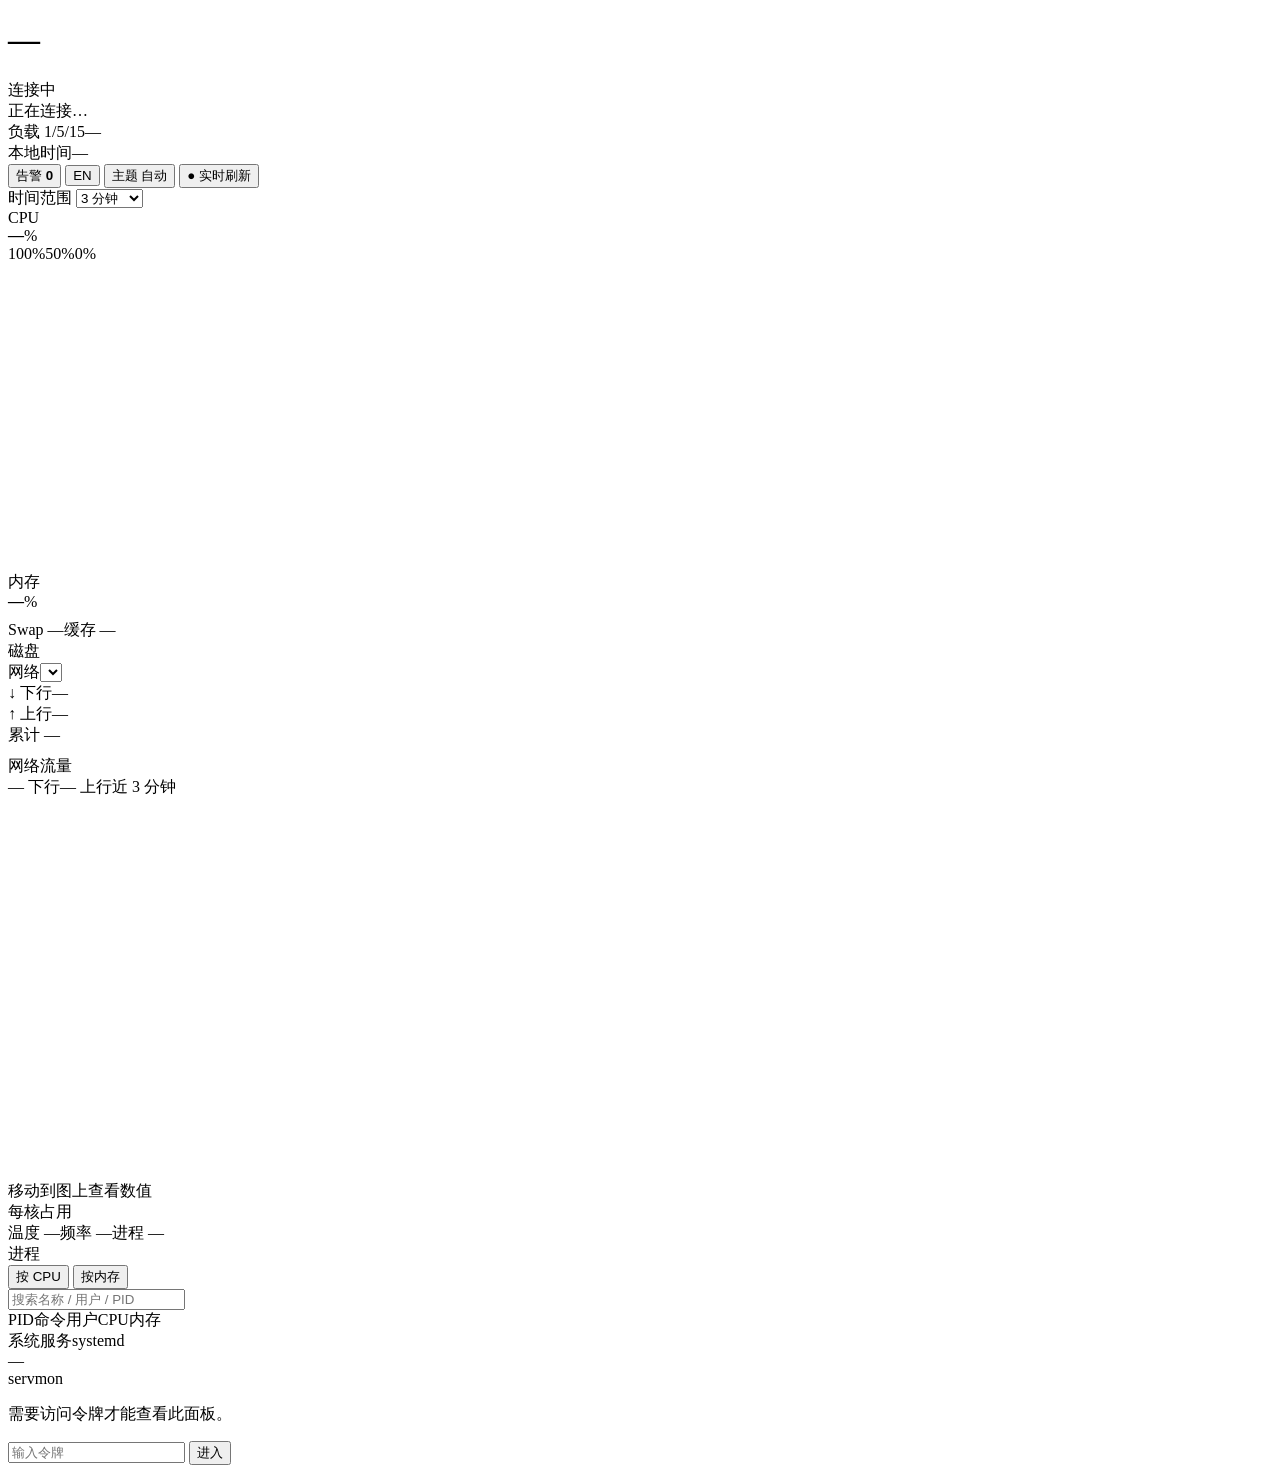
==== src/web/index.html @ bea7a371 "refactor: move sources into src and add Makefile" ====
<!doctype html>
<html lang="zh-CN">
  <head>
    <meta charset="utf-8" />
    <meta
      name="viewport"
      content="width=device-width, initial-scale=1, viewport-fit=cover"
    />
    <meta name="color-scheme" content="dark light" />
    <title>servmon</title>
    <link rel="manifest" href="/manifest.json" />
    <meta name="theme-color" content="#0c0f12" />
    <link rel="icon" href="/icon.svg" />
    <script src="/theme.js"></script>
    <link rel="stylesheet" href="/style.css" />
  </head>
  <body>
    <div class="wrap">
      <header class="top" id="top">
        <div class="id">
          <div class="name">
            <span class="pulse"></span>
            <h1 id="host">—</h1>
            <span class="badge" id="badge">连接中</span>
          </div>
          <div class="sys" id="sys">正在连接…</div>
        </div>
        <div class="side">
          <div class="kv">
            <span class="k">负载 1/5/15</span><span class="v" id="load">—</span>
          </div>
          <div class="kv">
            <span class="k">本地时间</span><span class="v" id="clock">—</span>
          </div>
          <div class="btns">
            <button class="live" id="alertsButton">
              告警 <b id="alertCount">0</b>
            </button>
            <button class="live" id="language" aria-label="Language">EN</button>
            <button class="live" id="logout" hidden>退出</button>
            <button
              class="live"
              id="theme"
              title="切换主题：跟随系统 / 深色 / 浅色"
            >
              主题 自动
            </button>
            <button class="live" id="live">● 实时刷新</button>
          </div>
        </div>
      </header>

      <div class="toolbar">
        <label
          >时间范围
          <select id="range">
            <option value="3m">3 分钟</option>
            <option value="1h">1 小时</option>
            <option value="24h">24 小时</option>
            <option value="7d">7 天</option>
            <option value="30d">30 天</option>
          </select></label
        ><span id="historyStatus" class="note"></span
        ><span id="roleBadge" class="note"></span>
      </div>
      <section class="grid g4">
        <div class="card" id="cpuCard" style="padding-bottom: 10px">
          <div class="hd">
            <span class="t">CPU</span><span class="r" id="cpuModel"></span>
          </div>
          <div class="big"><b id="cpuV">—</b><span>%</span></div>
          <div class="plot mini">
            <div class="yScale">
              <span>100%</span><span>50%</span><span>0%</span>
            </div>
            <svg
              class="spark"
              viewBox="0 0 300 70"
              preserveAspectRatio="none"
              role="img"
              aria-label="历史曲线"
            >
              <polyline
                id="cpuLine"
                class="st-accent"
                points=""
                fill="none"
                stroke-width="1.6"
                vector-effect="non-scaling-stroke"
              ></polyline>
              <polygon
                id="cpuArea"
                class="fl-accent"
                points=""
                opacity="0.09"
              ></polygon>
            </svg>
          </div>
          <div class="axis" id="cpuAxis"></div>
        </div>

        <div class="card">
          <div class="hd">
            <span class="t" id="memTitle">内存</span
            ><span class="r" id="memText"></span>
          </div>
          <div class="big"><b id="memV">—</b><span>%</span></div>
          <div style="display: flex; flex-direction: column; gap: 9px">
            <div class="bar"><i id="memBar"></i></div>
            <div class="meta2">
              <span id="swapText">Swap —</span
              ><span id="cacheText">缓存 —</span>
            </div>
          </div>
        </div>

        <div class="card">
          <div class="hd">
            <span class="t" id="diskTitle">磁盘</span
            ><span class="r" id="diskCount"></span>
          </div>
          <div class="disks" id="disks"></div>
        </div>

        <div class="card" style="padding-bottom: 10px">
          <div class="hd">
            <span class="t">网络</span
            ><select id="iface" aria-label="网络接口"></select>
          </div>
          <div class="net2">
            <div class="kv rx">
              <span class="k">↓ 下行</span><span class="v" id="rxV">—</span>
            </div>
            <div class="kv txv">
              <span class="k">↑ 上行</span><span class="v" id="txV">—</span>
            </div>
          </div>
          <div class="note" id="netTotal">累计 —</div>
        </div>
      </section>

      <section class="grid g2">
        <div class="card lg">
          <div class="hd">
            <span class="t">网络流量</span>
            <div class="legend">
              <span class="rx">— 下行</span><span class="tx">— 上行</span
              ><span class="n" id="netRange">近 3 分钟</span>
            </div>
          </div>
          <div class="plot">
            <div class="yScale" id="netScale"></div>
            <svg
              class="chart"
              viewBox="0 0 600 180"
              preserveAspectRatio="none"
              role="img"
              aria-label="历史曲线"
            >
              <line
                class="st-grid"
                x1="0"
                y1="45"
                x2="600"
                y2="45"
                stroke-width="1"
                vector-effect="non-scaling-stroke"
              ></line>
              <line
                class="st-grid"
                x1="0"
                y1="90"
                x2="600"
                y2="90"
                stroke-width="1"
                vector-effect="non-scaling-stroke"
              ></line>
              <line
                class="st-grid"
                x1="0"
                y1="135"
                x2="600"
                y2="135"
                stroke-width="1"
                vector-effect="non-scaling-stroke"
              ></line>
              <polygon
                id="rxArea"
                class="fl-accent"
                points=""
                opacity="0.1"
              ></polygon>
              <polyline
                id="rxLine"
                class="st-accent"
                points=""
                fill="none"
                stroke-width="1.8"
                vector-effect="non-scaling-stroke"
              ></polyline>
              <polyline
                id="txLine"
                class="st-tx"
                points=""
                fill="none"
                stroke-width="1.5"
                vector-effect="non-scaling-stroke"
              ></polyline>
            </svg>
          </div>
          <div class="axis" id="netAxis"></div>
          <div class="note" id="chartHint">移动到图上查看数值</div>
        </div>

        <div class="card lg">
          <div class="hd">
            <span class="t">每核占用</span
            ><span class="r" id="coreCount"></span>
          </div>
          <div class="cores" id="cores"></div>
          <div class="foot">
            <span id="temp">温度 —</span><span id="freq">频率 —</span
            ><span id="procCount">进程 —</span>
          </div>
        </div>
      </section>

      <section class="grid g2b">
        <div class="card lg" style="gap: 14px">
          <div class="hd">
            <span class="t">进程</span>
            <div class="segs">
              <button class="seg on" data-sort="cpu">按 CPU</button>
              <button class="seg" data-sort="mem">按内存</button>
            </div>
          </div>
          <input
            id="procSearch"
            type="search"
            placeholder="搜索名称 / 用户 / PID"
            aria-label="搜索进程"
          />
          <div class="prow phead">
            <span>PID</span><span>命令</span><span class="us">用户</span
            ><span style="text-align: right">CPU</span
            ><span style="text-align: right">内存</span>
          </div>
          <div class="plist" id="procs"></div>
          <div class="pager" id="pager" hidden>
            <span class="info" id="pageInfo"></span>
            <div class="segs">
              <button class="seg" id="pagePrev" aria-label="上一页">‹</button>
              <span class="pageNo" id="pageNo"></span>
              <button class="seg" id="pageNext" aria-label="下一页">›</button>
            </div>
          </div>
        </div>

        <div class="card lg" style="gap: 14px">
          <div class="hd">
            <span class="t">系统服务</span><span class="r">systemd</span>
          </div>
          <div class="svcs" id="services"></div>
          <div class="log" id="log">—</div>
        </div>
      </section>
      <section class="card" id="containersPanel" hidden>
        <div class="hd"><span class="t">Docker 容器</span></div>
        <div id="containers"></div>
      </section>
    </div>
    <dialog id="drawer">
      <div class="drawerHead">
        <h2 id="drawerTitle"></h2>
        <button class="live" id="closeDrawer">关闭</button>
      </div>
      <div id="drawerContent"></div>
    </dialog>

    <div class="toast" id="toast" role="status"></div>
    <div class="login" id="login">
      <form id="loginForm">
        <div class="t">servmon</div>
        <p>需要访问令牌才能查看此面板。</p>
        <input
          id="tokenIn"
          aria-label="访问令牌"
          type="password"
          placeholder="输入令牌"
          autocomplete="current-password"
        />
        <button type="submit">进入</button>
      </form>
    </div>

    <script src="/app.js"></script>
  </body>
</html>
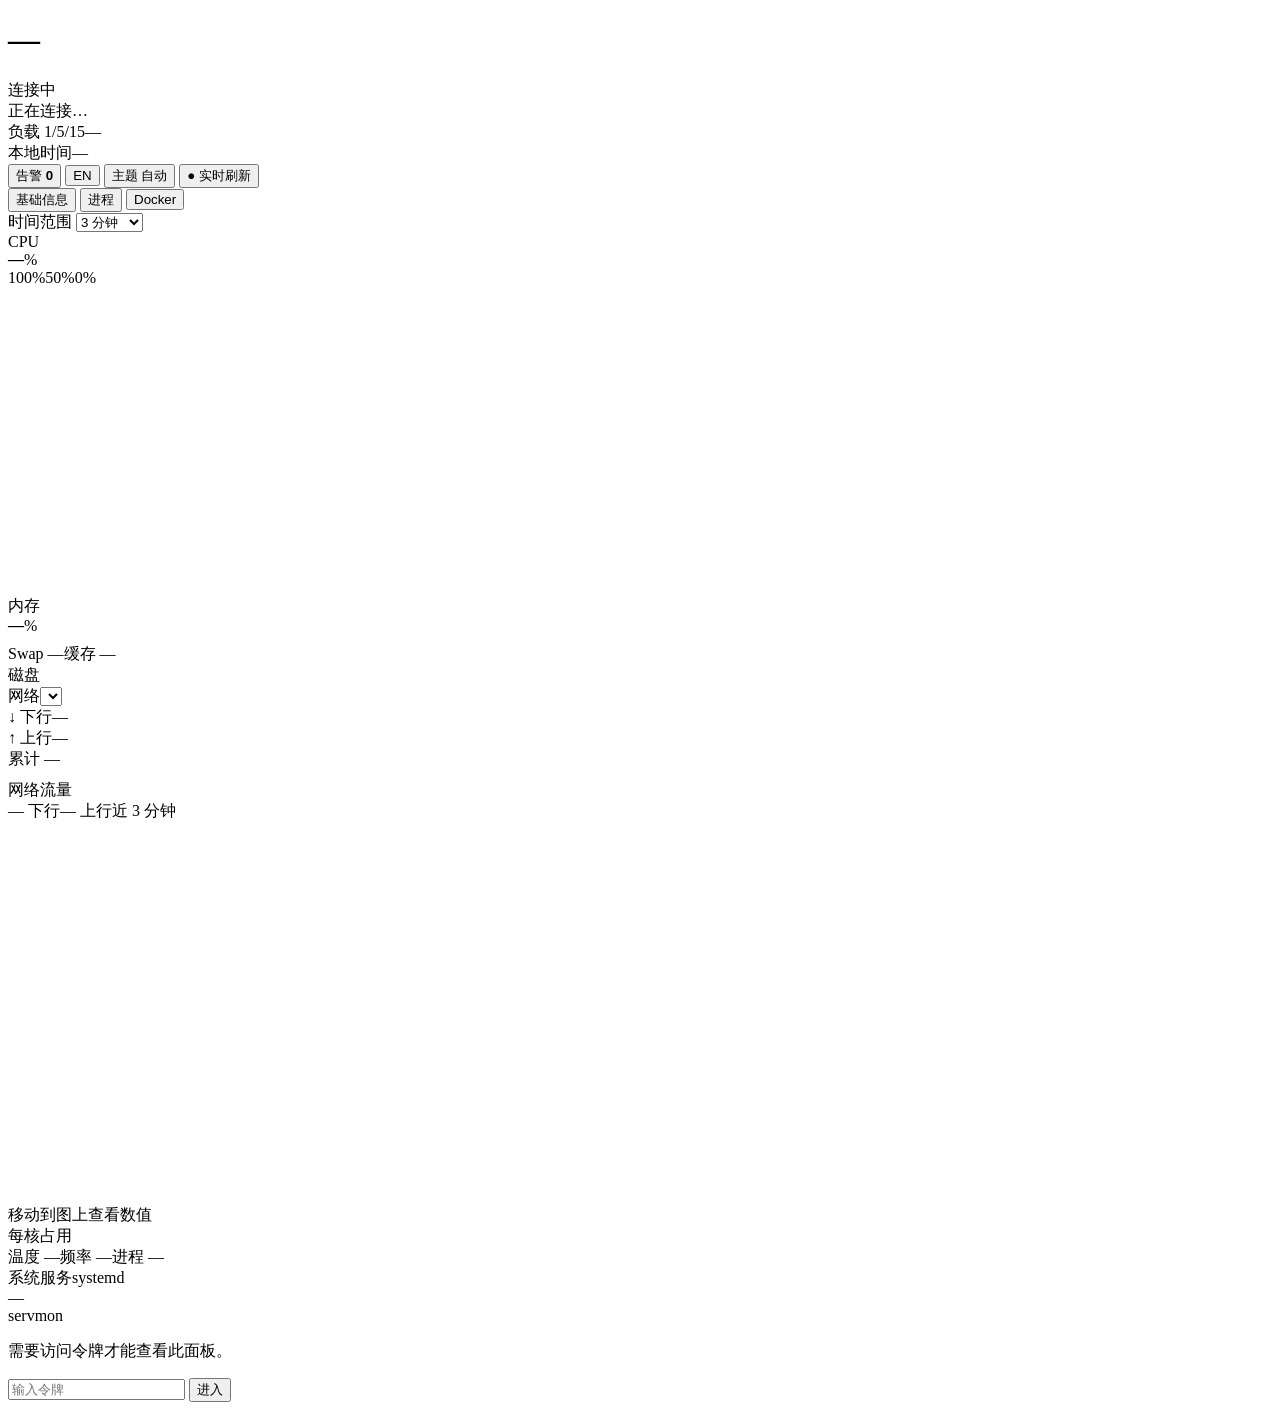
==== commit 74bdd741: "feat: split dashboard into overview process and Docker tabs" ====
--- a/src/web/index.html
+++ b/src/web/index.html
@@ -50,182 +50,243 @@
         </div>
       </header>
 
-      <div class="toolbar">
-        <label
-          >时间范围
-          <select id="range">
-            <option value="3m">3 分钟</option>
-            <option value="1h">1 小时</option>
-            <option value="24h">24 小时</option>
-            <option value="7d">7 天</option>
-            <option value="30d">30 天</option>
-          </select></label
-        ><span id="historyStatus" class="note"></span
-        ><span id="roleBadge" class="note"></span>
+      <div class="page-nav">
+        <div class="page-tabs" role="tablist" aria-label="监控页面">
+          <button
+            class="page-tab"
+            id="tab-overview"
+            type="button"
+            role="tab"
+            aria-selected="true"
+            aria-controls="overviewPanel"
+            data-tab="overview"
+          >
+            基础信息
+          </button>
+          <button
+            class="page-tab"
+            id="tab-processes"
+            type="button"
+            role="tab"
+            aria-selected="false"
+            aria-controls="processesPanel"
+            tabindex="-1"
+            data-tab="processes"
+          >
+            进程
+          </button>
+          <button
+            class="page-tab"
+            id="tab-docker"
+            type="button"
+            role="tab"
+            aria-selected="false"
+            aria-controls="dockerPanel"
+            tabindex="-1"
+            data-tab="docker"
+          >
+            Docker
+          </button>
+        </div>
+        <span id="roleBadge" class="note"></span>
       </div>
-      <section class="grid g4">
-        <div class="card" id="cpuCard" style="padding-bottom: 10px">
+      <section
+        class="tab-panel"
+        id="overviewPanel"
+        role="tabpanel"
+        aria-labelledby="tab-overview"
+        tabindex="0"
+      >
+        <div class="toolbar">
+          <label
+            >时间范围
+            <select id="range">
+              <option value="3m">3 分钟</option>
+              <option value="1h">1 小时</option>
+              <option value="24h">24 小时</option>
+              <option value="7d">7 天</option>
+              <option value="30d">30 天</option>
+            </select></label
+          ><span id="historyStatus" class="note"></span>
+        </div>
+        <section class="grid g4">
+          <div class="card" id="cpuCard" style="padding-bottom: 10px">
+            <div class="hd">
+              <span class="t">CPU</span><span class="r" id="cpuModel"></span>
+            </div>
+            <div class="big"><b id="cpuV">—</b><span>%</span></div>
+            <div class="plot mini">
+              <div class="yScale">
+                <span>100%</span><span>50%</span><span>0%</span>
+              </div>
+              <svg
+                class="spark"
+                viewBox="0 0 300 70"
+                preserveAspectRatio="none"
+                role="img"
+                aria-label="历史曲线"
+              >
+                <polyline
+                  id="cpuLine"
+                  class="st-accent"
+                  points=""
+                  fill="none"
+                  stroke-width="1.6"
+                  vector-effect="non-scaling-stroke"
+                ></polyline>
+                <polygon
+                  id="cpuArea"
+                  class="fl-accent"
+                  points=""
+                  opacity="0.09"
+                ></polygon>
+              </svg>
+            </div>
+            <div class="axis" id="cpuAxis"></div>
+          </div>
+
+          <div class="card">
+            <div class="hd">
+              <span class="t" id="memTitle">内存</span
+              ><span class="r" id="memText"></span>
+            </div>
+            <div class="big"><b id="memV">—</b><span>%</span></div>
+            <div style="display: flex; flex-direction: column; gap: 9px">
+              <div class="bar"><i id="memBar"></i></div>
+              <div class="meta2">
+                <span id="swapText">Swap —</span
+                ><span id="cacheText">缓存 —</span>
+              </div>
+            </div>
+          </div>
+
+          <div class="card">
+            <div class="hd">
+              <span class="t" id="diskTitle">磁盘</span
+              ><span class="r" id="diskCount"></span>
+            </div>
+            <div class="disks" id="disks"></div>
+          </div>
+
+          <div class="card" style="padding-bottom: 10px">
+            <div class="hd">
+              <span class="t">网络</span
+              ><select id="iface" aria-label="网络接口"></select>
+            </div>
+            <div class="net2">
+              <div class="kv rx">
+                <span class="k">↓ 下行</span><span class="v" id="rxV">—</span>
+              </div>
+              <div class="kv txv">
+                <span class="k">↑ 上行</span><span class="v" id="txV">—</span>
+              </div>
+            </div>
+            <div class="note" id="netTotal">累计 —</div>
+          </div>
+        </section>
+
+        <section class="grid g2">
+          <div class="card lg">
+            <div class="hd">
+              <span class="t">网络流量</span>
+              <div class="legend">
+                <span class="rx">— 下行</span><span class="tx">— 上行</span
+                ><span class="n" id="netRange">近 3 分钟</span>
+              </div>
+            </div>
+            <div class="plot">
+              <div class="yScale" id="netScale"></div>
+              <svg
+                class="chart"
+                viewBox="0 0 600 180"
+                preserveAspectRatio="none"
+                role="img"
+                aria-label="历史曲线"
+              >
+                <line
+                  class="st-grid"
+                  x1="0"
+                  y1="45"
+                  x2="600"
+                  y2="45"
+                  stroke-width="1"
+                  vector-effect="non-scaling-stroke"
+                ></line>
+                <line
+                  class="st-grid"
+                  x1="0"
+                  y1="90"
+                  x2="600"
+                  y2="90"
+                  stroke-width="1"
+                  vector-effect="non-scaling-stroke"
+                ></line>
+                <line
+                  class="st-grid"
+                  x1="0"
+                  y1="135"
+                  x2="600"
+                  y2="135"
+                  stroke-width="1"
+                  vector-effect="non-scaling-stroke"
+                ></line>
+                <polygon
+                  id="rxArea"
+                  class="fl-accent"
+                  points=""
+                  opacity="0.1"
+                ></polygon>
+                <polyline
+                  id="rxLine"
+                  class="st-accent"
+                  points=""
+                  fill="none"
+                  stroke-width="1.8"
+                  vector-effect="non-scaling-stroke"
+                ></polyline>
+                <polyline
+                  id="txLine"
+                  class="st-tx"
+                  points=""
+                  fill="none"
+                  stroke-width="1.5"
+                  vector-effect="non-scaling-stroke"
+                ></polyline>
+              </svg>
+            </div>
+            <div class="axis" id="netAxis"></div>
+            <div class="note" id="chartHint">移动到图上查看数值</div>
+          </div>
+
+          <div class="card lg">
+            <div class="hd">
+              <span class="t">每核占用</span
+              ><span class="r" id="coreCount"></span>
+            </div>
+            <div class="cores" id="cores"></div>
+            <div class="foot">
+              <span id="temp">温度 —</span><span id="freq">频率 —</span
+              ><span id="procCount">进程 —</span>
+            </div>
+          </div>
+        </section>
+
+        <div class="card lg" style="gap: 14px">
           <div class="hd">
-            <span class="t">CPU</span><span class="r" id="cpuModel"></span>
-          </div>
-          <div class="big"><b id="cpuV">—</b><span>%</span></div>
-          <div class="plot mini">
-            <div class="yScale">
-              <span>100%</span><span>50%</span><span>0%</span>
-            </div>
-            <svg
-              class="spark"
-              viewBox="0 0 300 70"
-              preserveAspectRatio="none"
-              role="img"
-              aria-label="历史曲线"
-            >
-              <polyline
-                id="cpuLine"
-                class="st-accent"
-                points=""
-                fill="none"
-                stroke-width="1.6"
-                vector-effect="non-scaling-stroke"
-              ></polyline>
-              <polygon
-                id="cpuArea"
-                class="fl-accent"
-                points=""
-                opacity="0.09"
-              ></polygon>
-            </svg>
-          </div>
-          <div class="axis" id="cpuAxis"></div>
-        </div>
-
-        <div class="card">
-          <div class="hd">
-            <span class="t" id="memTitle">内存</span
-            ><span class="r" id="memText"></span>
-          </div>
-          <div class="big"><b id="memV">—</b><span>%</span></div>
-          <div style="display: flex; flex-direction: column; gap: 9px">
-            <div class="bar"><i id="memBar"></i></div>
-            <div class="meta2">
-              <span id="swapText">Swap —</span
-              ><span id="cacheText">缓存 —</span>
-            </div>
-          </div>
-        </div>
-
-        <div class="card">
-          <div class="hd">
-            <span class="t" id="diskTitle">磁盘</span
-            ><span class="r" id="diskCount"></span>
-          </div>
-          <div class="disks" id="disks"></div>
-        </div>
-
-        <div class="card" style="padding-bottom: 10px">
-          <div class="hd">
-            <span class="t">网络</span
-            ><select id="iface" aria-label="网络接口"></select>
-          </div>
-          <div class="net2">
-            <div class="kv rx">
-              <span class="k">↓ 下行</span><span class="v" id="rxV">—</span>
-            </div>
-            <div class="kv txv">
-              <span class="k">↑ 上行</span><span class="v" id="txV">—</span>
-            </div>
-          </div>
-          <div class="note" id="netTotal">累计 —</div>
+            <span class="t">系统服务</span><span class="r">systemd</span>
+          </div>
+          <div class="svcs" id="services"></div>
+          <div class="log" id="log">—</div>
         </div>
       </section>
-
-      <section class="grid g2">
-        <div class="card lg">
-          <div class="hd">
-            <span class="t">网络流量</span>
-            <div class="legend">
-              <span class="rx">— 下行</span><span class="tx">— 上行</span
-              ><span class="n" id="netRange">近 3 分钟</span>
-            </div>
-          </div>
-          <div class="plot">
-            <div class="yScale" id="netScale"></div>
-            <svg
-              class="chart"
-              viewBox="0 0 600 180"
-              preserveAspectRatio="none"
-              role="img"
-              aria-label="历史曲线"
-            >
-              <line
-                class="st-grid"
-                x1="0"
-                y1="45"
-                x2="600"
-                y2="45"
-                stroke-width="1"
-                vector-effect="non-scaling-stroke"
-              ></line>
-              <line
-                class="st-grid"
-                x1="0"
-                y1="90"
-                x2="600"
-                y2="90"
-                stroke-width="1"
-                vector-effect="non-scaling-stroke"
-              ></line>
-              <line
-                class="st-grid"
-                x1="0"
-                y1="135"
-                x2="600"
-                y2="135"
-                stroke-width="1"
-                vector-effect="non-scaling-stroke"
-              ></line>
-              <polygon
-                id="rxArea"
-                class="fl-accent"
-                points=""
-                opacity="0.1"
-              ></polygon>
-              <polyline
-                id="rxLine"
-                class="st-accent"
-                points=""
-                fill="none"
-                stroke-width="1.8"
-                vector-effect="non-scaling-stroke"
-              ></polyline>
-              <polyline
-                id="txLine"
-                class="st-tx"
-                points=""
-                fill="none"
-                stroke-width="1.5"
-                vector-effect="non-scaling-stroke"
-              ></polyline>
-            </svg>
-          </div>
-          <div class="axis" id="netAxis"></div>
-          <div class="note" id="chartHint">移动到图上查看数值</div>
-        </div>
-
-        <div class="card lg">
-          <div class="hd">
-            <span class="t">每核占用</span
-            ><span class="r" id="coreCount"></span>
-          </div>
-          <div class="cores" id="cores"></div>
-          <div class="foot">
-            <span id="temp">温度 —</span><span id="freq">频率 —</span
-            ><span id="procCount">进程 —</span>
-          </div>
-        </div>
-      </section>
-
-      <section class="grid g2b">
+      <section
+        class="tab-panel"
+        id="processesPanel"
+        role="tabpanel"
+        aria-labelledby="tab-processes"
+        tabindex="0"
+        hidden
+      >
         <div class="card lg" style="gap: 14px">
           <div class="hd">
             <span class="t">进程</span>
@@ -255,18 +316,23 @@
             </div>
           </div>
         </div>
-
-        <div class="card lg" style="gap: 14px">
-          <div class="hd">
-            <span class="t">系统服务</span><span class="r">systemd</span>
-          </div>
-          <div class="svcs" id="services"></div>
-          <div class="log" id="log">—</div>
-        </div>
       </section>
-      <section class="card" id="containersPanel" hidden>
-        <div class="hd"><span class="t">Docker 容器</span></div>
-        <div id="containers"></div>
+      <section
+        class="tab-panel"
+        id="dockerPanel"
+        role="tabpanel"
+        aria-labelledby="tab-docker"
+        tabindex="0"
+        hidden
+      >
+        <div class="card docker-empty" id="dockerEmpty" role="status">
+          <h2>Docker 容器</h2>
+          <p id="dockerStatus">正在连接 Docker…</p>
+        </div>
+        <div class="card" id="containersPanel" hidden>
+          <div class="hd"><span class="t">Docker 容器</span></div>
+          <div id="containers"></div>
+        </div>
       </section>
     </div>
     <dialog id="drawer">
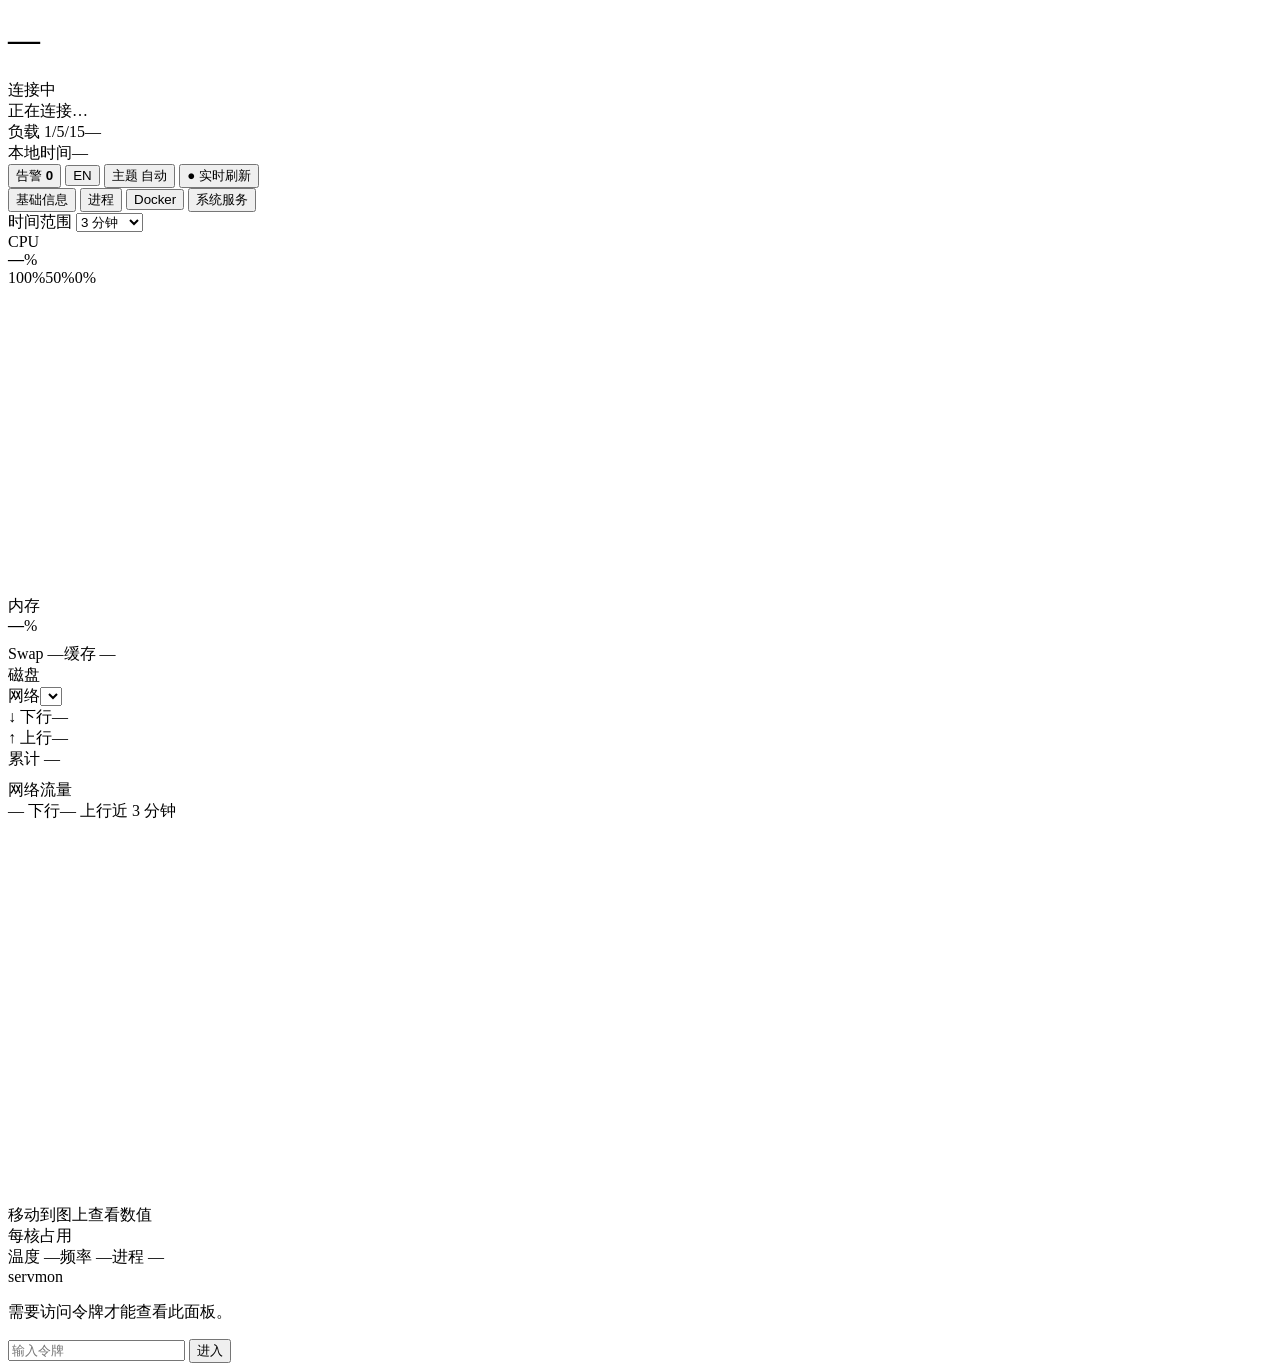
==== commit 677d91de: "feat: give system services a dedicated tab" ====
--- a/src/web/index.html
+++ b/src/web/index.html
@@ -87,6 +87,18 @@
           >
             Docker
           </button>
+          <button
+            class="page-tab"
+            id="tab-services"
+            type="button"
+            role="tab"
+            aria-selected="false"
+            aria-controls="servicesPanel"
+            tabindex="-1"
+            data-tab="services"
+          >
+            系统服务
+          </button>
         </div>
         <span id="roleBadge" class="note"></span>
       </div>
@@ -270,14 +282,6 @@
             </div>
           </div>
         </section>
-
-        <div class="card lg" style="gap: 14px">
-          <div class="hd">
-            <span class="t">系统服务</span><span class="r">systemd</span>
-          </div>
-          <div class="svcs" id="services"></div>
-          <div class="log" id="log">—</div>
-        </div>
       </section>
       <section
         class="tab-panel"
@@ -334,6 +338,22 @@
           <div id="containers"></div>
         </div>
       </section>
+      <section
+        class="tab-panel"
+        id="servicesPanel"
+        role="tabpanel"
+        aria-labelledby="tab-services"
+        tabindex="0"
+        hidden
+      >
+        <div class="card lg" style="gap: 14px">
+          <div class="hd">
+            <span class="t">系统服务</span><span class="r">systemd</span>
+          </div>
+          <div class="svcs" id="services"></div>
+          <div class="log" id="log">—</div>
+        </div>
+      </section>
     </div>
     <dialog id="drawer">
       <div class="drawerHead">
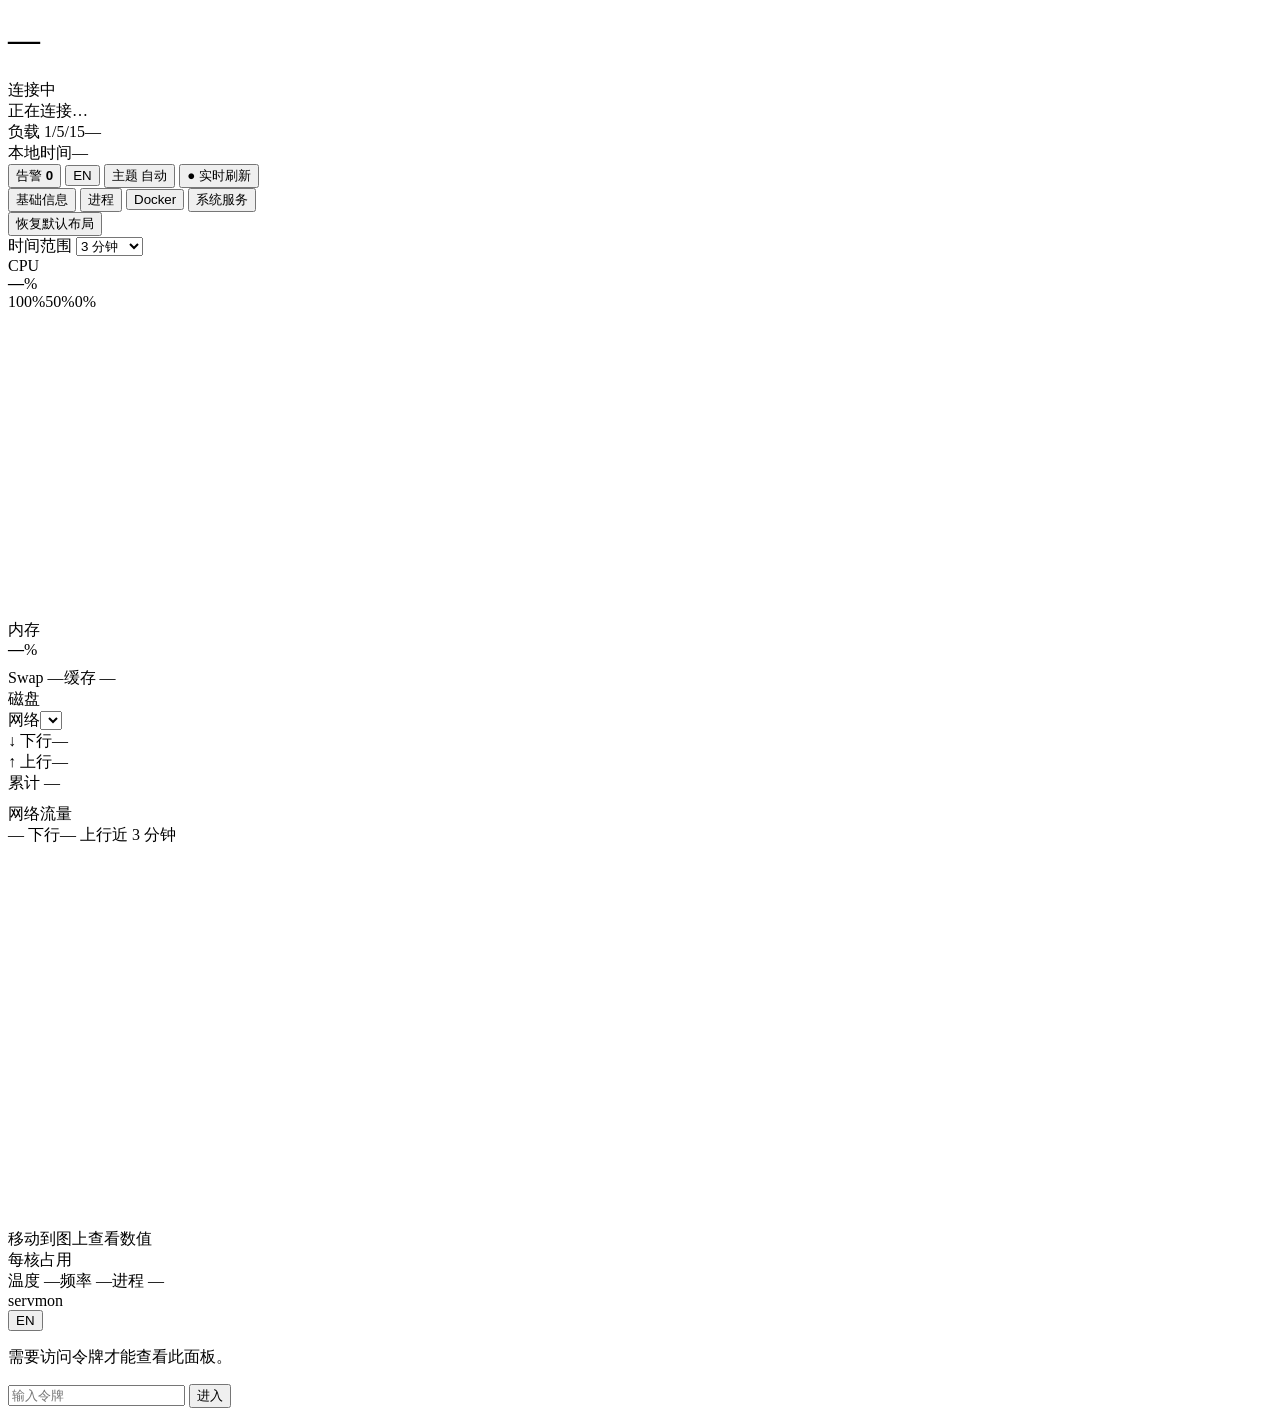
==== commit c1085055: "feat: improve localization and support cross-page panel layouts" ====
--- a/src/web/index.html
+++ b/src/web/index.html
@@ -21,37 +21,50 @@
           <div class="name">
             <span class="pulse"></span>
             <h1 id="host">—</h1>
-            <span class="badge" id="badge">连接中</span>
-          </div>
-          <div class="sys" id="sys">正在连接…</div>
+            <span class="badge" id="badge" data-i18n="连接中">连接中</span>
+          </div>
+          <div class="sys" id="sys" data-i18n="正在连接…">正在连接…</div>
         </div>
         <div class="side">
           <div class="kv">
-            <span class="k">负载 1/5/15</span><span class="v" id="load">—</span>
+            <span class="k" data-i18n="负载 1/5/15">负载 1/5/15</span
+            ><span class="v" id="load">—</span>
           </div>
           <div class="kv">
-            <span class="k">本地时间</span><span class="v" id="clock">—</span>
+            <span class="k" data-i18n="本地时间">本地时间</span
+            ><span class="v" id="clock">—</span>
           </div>
           <div class="btns">
             <button class="live" id="alertsButton">
-              告警 <b id="alertCount">0</b>
+              <span data-i18n="告警">告警</span> <b id="alertCount">0</b>
             </button>
             <button class="live" id="language" aria-label="Language">EN</button>
-            <button class="live" id="logout" hidden>退出</button>
+            <button class="live" id="logout" hidden data-i18n="退出">
+              退出
+            </button>
             <button
               class="live"
               id="theme"
               title="切换主题：跟随系统 / 深色 / 浅色"
+              data-i18n-title="切换主题：跟随系统 / 深色 / 浅色"
+              data-i18n="主题 自动"
             >
               主题 自动
             </button>
-            <button class="live" id="live">● 实时刷新</button>
+            <button class="live" id="live" data-i18n="● 实时刷新">
+              ● 实时刷新
+            </button>
           </div>
         </div>
       </header>
 
       <div class="page-nav">
-        <div class="page-tabs" role="tablist" aria-label="监控页面">
+        <div
+          class="page-tabs"
+          role="tablist"
+          aria-label="监控页面"
+          data-i18n-label="监控页面"
+        >
           <button
             class="page-tab"
             id="tab-overview"
@@ -60,6 +73,7 @@
             aria-selected="true"
             aria-controls="overviewPanel"
             data-tab="overview"
+            data-i18n="基础信息"
           >
             基础信息
           </button>
@@ -72,6 +86,7 @@
             aria-controls="processesPanel"
             tabindex="-1"
             data-tab="processes"
+            data-i18n="进程"
           >
             进程
           </button>
@@ -96,33 +111,54 @@
             aria-controls="servicesPanel"
             tabindex="-1"
             data-tab="services"
+            data-i18n="系统服务"
           >
             系统服务
           </button>
         </div>
-        <span id="roleBadge" class="note"></span>
+        <div class="nav-tools">
+          <button
+            type="button"
+            class="live"
+            id="resetLayout"
+            data-i18n="恢复默认布局"
+          >
+            恢复默认布局</button
+          ><span id="roleBadge" class="note"></span>
+        </div>
+      </div>
+      <div class="toolbar" id="historyControls">
+        <label
+          ><span data-i18n="时间范围">时间范围</span>
+          <select id="range">
+            <option value="3m" data-i18n="3 分钟">3 分钟</option>
+            <option value="1h" data-i18n="1 小时">1 小时</option>
+            <option value="24h" data-i18n="24 小时">24 小时</option>
+            <option value="7d" data-i18n="7 天">7 天</option>
+            <option value="30d" data-i18n="30 天">30 天</option>
+          </select></label
+        ><span id="historyStatus" class="note"></span>
       </div>
       <section
         class="tab-panel"
         id="overviewPanel"
+        data-page="overview"
         role="tabpanel"
         aria-labelledby="tab-overview"
         tabindex="0"
       >
-        <div class="toolbar">
-          <label
-            >时间范围
-            <select id="range">
-              <option value="3m">3 分钟</option>
-              <option value="1h">1 小时</option>
-              <option value="24h">24 小时</option>
-              <option value="7d">7 天</option>
-              <option value="30d">30 天</option>
-            </select></label
-          ><span id="historyStatus" class="note"></span>
-        </div>
-        <section class="grid g4">
-          <div class="card" id="cpuCard" style="padding-bottom: 10px">
+        <section
+          class="grid g4 layout-zone"
+          data-zone="summary"
+          data-zone-title="基础信息 · 指标"
+        >
+          <div
+            class="card"
+            data-panel="cpu"
+            data-panel-title="CPU"
+            id="cpuCard"
+            style="padding-bottom: 10px"
+          >
             <div class="hd">
               <span class="t">CPU</span><span class="r" id="cpuModel"></span>
             </div>
@@ -137,6 +173,7 @@
                 preserveAspectRatio="none"
                 role="img"
                 aria-label="历史曲线"
+                data-i18n-label="历史曲线"
               >
                 <polyline
                   id="cpuLine"
@@ -157,9 +194,9 @@
             <div class="axis" id="cpuAxis"></div>
           </div>
 
-          <div class="card">
-            <div class="hd">
-              <span class="t" id="memTitle">内存</span
+          <div class="card" data-panel="memory" data-panel-title="内存">
+            <div class="hd">
+              <span class="t" id="memTitle" data-i18n="内存">内存</span
               ><span class="r" id="memText"></span>
             </div>
             <div class="big"><b id="memV">—</b><span>%</span></div>
@@ -167,43 +204,61 @@
               <div class="bar"><i id="memBar"></i></div>
               <div class="meta2">
                 <span id="swapText">Swap —</span
-                ><span id="cacheText">缓存 —</span>
-              </div>
-            </div>
-          </div>
-
-          <div class="card">
-            <div class="hd">
-              <span class="t" id="diskTitle">磁盘</span
+                ><span id="cacheText" data-i18n="缓存 —">缓存 —</span>
+              </div>
+            </div>
+          </div>
+
+          <div class="card" data-panel="disk" data-panel-title="磁盘">
+            <div class="hd">
+              <span class="t" id="diskTitle" data-i18n="磁盘">磁盘</span
               ><span class="r" id="diskCount"></span>
             </div>
             <div class="disks" id="disks"></div>
           </div>
 
-          <div class="card" style="padding-bottom: 10px">
-            <div class="hd">
-              <span class="t">网络</span
-              ><select id="iface" aria-label="网络接口"></select>
+          <div
+            class="card"
+            style="padding-bottom: 10px"
+            data-panel="network"
+            data-panel-title="网络"
+          >
+            <div class="hd">
+              <span class="t" data-i18n="网络">网络</span
+              ><select
+                id="iface"
+                aria-label="网络接口"
+                data-i18n-label="网络接口"
+              ></select>
             </div>
             <div class="net2">
               <div class="kv rx">
-                <span class="k">↓ 下行</span><span class="v" id="rxV">—</span>
+                <span class="k" data-i18n="↓ 下行">↓ 下行</span
+                ><span class="v" id="rxV">—</span>
               </div>
               <div class="kv txv">
-                <span class="k">↑ 上行</span><span class="v" id="txV">—</span>
-              </div>
-            </div>
-            <div class="note" id="netTotal">累计 —</div>
+                <span class="k" data-i18n="↑ 上行">↑ 上行</span
+                ><span class="v" id="txV">—</span>
+              </div>
+            </div>
+            <div class="note" id="netTotal" data-i18n="累计 —">累计 —</div>
           </div>
         </section>
 
-        <section class="grid g2">
-          <div class="card lg">
-            <div class="hd">
-              <span class="t">网络流量</span>
+        <section
+          class="grid g2 layout-zone"
+          data-zone="charts"
+          data-zone-title="基础信息 · 图表"
+        >
+          <div class="card lg" data-panel="traffic" data-panel-title="网络流量">
+            <div class="hd">
+              <span class="t" data-i18n="网络流量">网络流量</span>
               <div class="legend">
-                <span class="rx">— 下行</span><span class="tx">— 上行</span
-                ><span class="n" id="netRange">近 3 分钟</span>
+                <span class="rx" data-i18n="— 下行">— 下行</span
+                ><span class="tx" data-i18n="— 上行">— 上行</span
+                ><span class="n" id="netRange" data-i18n="近 3 分钟"
+                  >近 3 分钟</span
+                >
               </div>
             </div>
             <div class="plot">
@@ -214,6 +269,7 @@
                 preserveAspectRatio="none"
                 role="img"
                 aria-label="历史曲线"
+                data-i18n-label="历史曲线"
               >
                 <line
                   class="st-grid"
@@ -267,56 +323,94 @@
               </svg>
             </div>
             <div class="axis" id="netAxis"></div>
-            <div class="note" id="chartHint">移动到图上查看数值</div>
-          </div>
-
-          <div class="card lg">
-            <div class="hd">
-              <span class="t">每核占用</span
+            <div class="note" id="chartHint" data-i18n="移动到图上查看数值">
+              移动到图上查看数值
+            </div>
+          </div>
+
+          <div class="card lg" data-panel="cores" data-panel-title="每核占用">
+            <div class="hd">
+              <span class="t" data-i18n="每核占用">每核占用</span
               ><span class="r" id="coreCount"></span>
             </div>
             <div class="cores" id="cores"></div>
             <div class="foot">
-              <span id="temp">温度 —</span><span id="freq">频率 —</span
-              ><span id="procCount">进程 —</span>
+              <span id="temp" data-i18n="温度 —">温度 —</span
+              ><span id="freq" data-i18n="频率 —">频率 —</span
+              ><span id="procCount" data-i18n="进程 —">进程 —</span>
             </div>
           </div>
         </section>
+        <div
+          class="layout-zone grid g2 extra-zone"
+          data-zone="overview-extra"
+          data-zone-title="基础信息 · 其它面板"
+        ></div>
       </section>
       <section
         class="tab-panel"
         id="processesPanel"
+        data-page="processes"
         role="tabpanel"
         aria-labelledby="tab-processes"
         tabindex="0"
         hidden
       >
-        <div class="card lg" style="gap: 14px">
-          <div class="hd">
-            <span class="t">进程</span>
-            <div class="segs">
-              <button class="seg on" data-sort="cpu">按 CPU</button>
-              <button class="seg" data-sort="mem">按内存</button>
-            </div>
-          </div>
-          <input
-            id="procSearch"
-            type="search"
-            placeholder="搜索名称 / 用户 / PID"
-            aria-label="搜索进程"
-          />
-          <div class="prow phead">
-            <span>PID</span><span>命令</span><span class="us">用户</span
-            ><span style="text-align: right">CPU</span
-            ><span style="text-align: right">内存</span>
-          </div>
-          <div class="plist" id="procs"></div>
-          <div class="pager" id="pager" hidden>
-            <span class="info" id="pageInfo"></span>
-            <div class="segs">
-              <button class="seg" id="pagePrev" aria-label="上一页">‹</button>
-              <span class="pageNo" id="pageNo"></span>
-              <button class="seg" id="pageNext" aria-label="下一页">›</button>
+        <div class="layout-zone" data-zone="processes" data-zone-title="进程">
+          <div
+            class="card lg"
+            style="gap: 14px"
+            data-panel="processes"
+            data-panel-title="进程"
+            data-wide="true"
+          >
+            <div class="hd">
+              <span class="t" data-i18n="进程">进程</span>
+              <div class="segs">
+                <button class="seg on" data-sort="cpu" data-i18n="按 CPU">
+                  按 CPU
+                </button>
+                <button class="seg" data-sort="mem" data-i18n="按内存">
+                  按内存
+                </button>
+              </div>
+            </div>
+            <input
+              id="procSearch"
+              type="search"
+              placeholder="搜索名称 / 用户 / PID"
+              data-i18n-placeholder="搜索名称 / 用户 / PID"
+              aria-label="搜索进程"
+              data-i18n-label="搜索进程"
+            />
+            <div class="prow phead">
+              <span>PID</span><span data-i18n="命令">命令</span
+              ><span class="us" data-i18n="用户">用户</span
+              ><span style="text-align: right">CPU</span
+              ><span style="text-align: right" data-i18n="内存">内存</span>
+            </div>
+            <div class="plist" id="procs"></div>
+            <div class="pager" id="pager" hidden>
+              <span class="info" id="pageInfo"></span>
+              <div class="segs">
+                <button
+                  class="seg"
+                  id="pagePrev"
+                  aria-label="上一页"
+                  data-i18n-label="上一页"
+                >
+                  ‹
+                </button>
+                <span class="pageNo" id="pageNo"></span>
+                <button
+                  class="seg"
+                  id="pageNext"
+                  aria-label="下一页"
+                  data-i18n-label="下一页"
+                >
+                  ›
+                </button>
+              </div>
             </div>
           </div>
         </div>
@@ -324,41 +418,67 @@
       <section
         class="tab-panel"
         id="dockerPanel"
+        data-page="docker"
         role="tabpanel"
         aria-labelledby="tab-docker"
         tabindex="0"
         hidden
       >
-        <div class="card docker-empty" id="dockerEmpty" role="status">
-          <h2>Docker 容器</h2>
-          <p id="dockerStatus">正在连接 Docker…</p>
-        </div>
-        <div class="card" id="containersPanel" hidden>
-          <div class="hd"><span class="t">Docker 容器</span></div>
-          <div id="containers"></div>
+        <div class="layout-zone" data-zone="docker" data-zone-title="Docker">
+          <div
+            class="card"
+            id="containersPanel"
+            data-panel="containers"
+            data-panel-title="Docker 容器"
+            data-wide="true"
+          >
+            <div class="hd">
+              <span class="t" data-i18n="Docker 容器">Docker 容器</span>
+            </div>
+            <div class="docker-empty" id="dockerEmpty" role="status">
+              <p id="dockerStatus" data-i18n="正在连接 Docker…">
+                正在连接 Docker…
+              </p>
+            </div>
+            <div id="containers" hidden></div>
+          </div>
         </div>
       </section>
       <section
         class="tab-panel"
         id="servicesPanel"
+        data-page="services"
         role="tabpanel"
         aria-labelledby="tab-services"
         tabindex="0"
         hidden
       >
-        <div class="card lg" style="gap: 14px">
-          <div class="hd">
-            <span class="t">系统服务</span><span class="r">systemd</span>
-          </div>
-          <div class="svcs" id="services"></div>
-          <div class="log" id="log">—</div>
+        <div
+          class="layout-zone"
+          data-zone="services"
+          data-zone-title="系统服务"
+        >
+          <div
+            class="card lg"
+            style="gap: 14px"
+            data-panel="services"
+            data-panel-title="系统服务"
+            data-wide="true"
+          >
+            <div class="hd">
+              <span class="t" data-i18n="系统服务">系统服务</span
+              ><span class="r">systemd</span>
+            </div>
+            <div class="svcs" id="services"></div>
+            <div class="log" id="log">—</div>
+          </div>
         </div>
       </section>
     </div>
     <dialog id="drawer">
       <div class="drawerHead">
         <h2 id="drawerTitle"></h2>
-        <button class="live" id="closeDrawer">关闭</button>
+        <button class="live" id="closeDrawer" data-i18n="关闭">关闭</button>
       </div>
       <div id="drawerContent"></div>
     </dialog>
@@ -366,19 +486,35 @@
     <div class="toast" id="toast" role="status"></div>
     <div class="login" id="login">
       <form id="loginForm">
-        <div class="t">servmon</div>
-        <p>需要访问令牌才能查看此面板。</p>
+        <div class="login-heading">
+          <div class="t">servmon</div>
+          <button
+            type="button"
+            id="loginLanguage"
+            aria-label="切换语言"
+            data-i18n-label="切换语言"
+          >
+            EN
+          </button>
+        </div>
+        <p data-i18n="需要访问令牌才能查看此面板。">
+          需要访问令牌才能查看此面板。
+        </p>
         <input
           id="tokenIn"
           aria-label="访问令牌"
+          data-i18n-label="访问令牌"
           type="password"
           placeholder="输入令牌"
+          data-i18n-placeholder="输入令牌"
           autocomplete="current-password"
         />
-        <button type="submit">进入</button>
+        <button type="submit" data-i18n="进入">进入</button>
       </form>
     </div>
 
+    <script src="/i18n.js"></script>
+    <script src="/layout.js"></script>
     <script src="/app.js"></script>
   </body>
 </html>
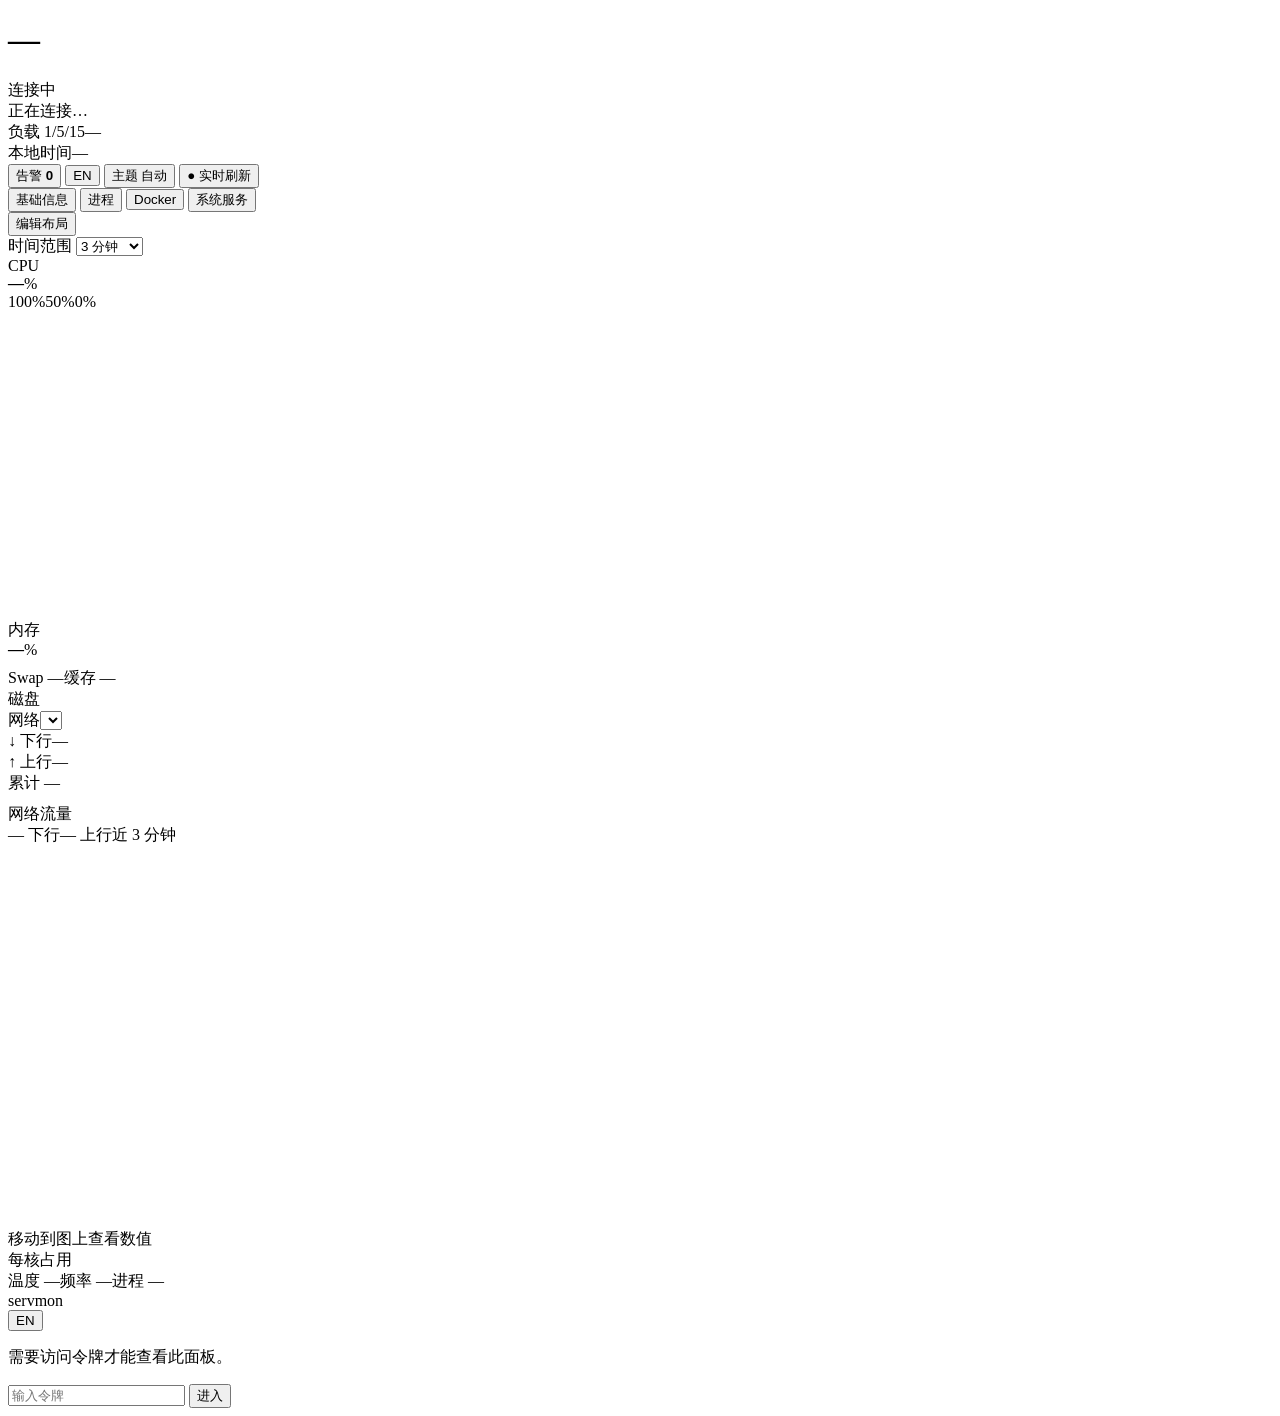
==== commit 6452b632: "feat: hide panel controls behind layout editing mode" ====
--- a/src/web/index.html
+++ b/src/web/index.html
@@ -120,13 +120,32 @@
           <button
             type="button"
             class="live"
+            id="editLayout"
+            aria-pressed="false"
+            aria-controls="layoutHelp resetLayout"
+            data-i18n="编辑布局"
+          >
+            编辑布局
+          </button>
+          <button
+            type="button"
+            class="live"
             id="resetLayout"
             data-i18n="恢复默认布局"
+            hidden
           >
             恢复默认布局</button
           ><span id="roleBadge" class="note"></span>
         </div>
       </div>
+      <p
+        id="layoutHelp"
+        class="layout-help"
+        data-i18n="拖动手柄调整位置，或使用省略号跨页移动。修改会自动保存。"
+        hidden
+      >
+        拖动手柄调整位置，或使用省略号跨页移动。修改会自动保存。
+      </p>
       <div class="toolbar" id="historyControls">
         <label
           ><span data-i18n="时间范围">时间范围</span>
